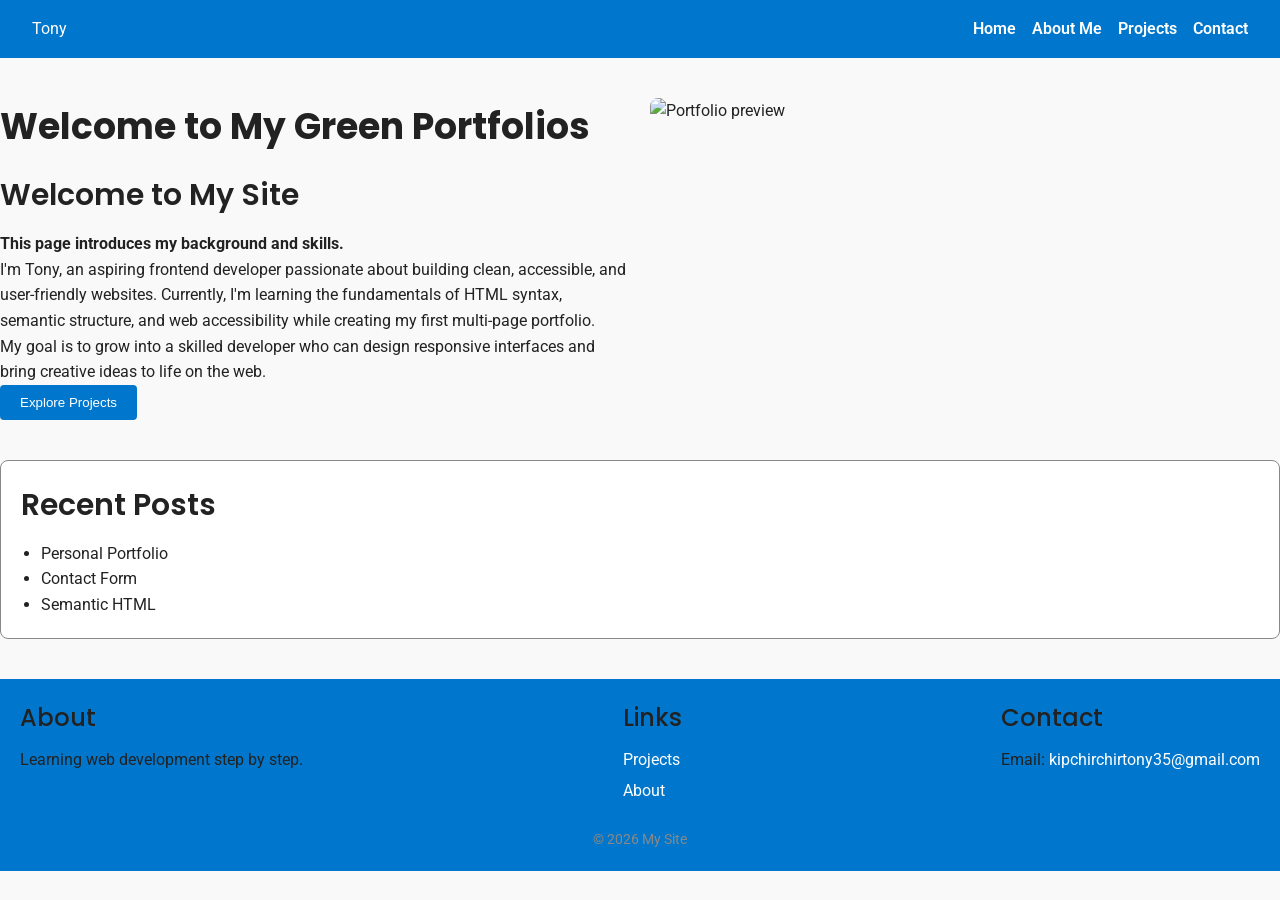
==== components/about.html @ c9291d9c "add index.html, components, and styles" ====
<!DOCTYPE html>
<html lang="en">
<head>
  <meta charset="UTF-8">
  <meta name="viewport" content="width=device-width, initial-scale=1.0">
  <title>My Site</title>
  <link rel="stylesheet" href="../styles/about.css">
  <link href="https://fonts.googleapis.com/css2?family=Poppins:wght@600&family=Roboto&display=swap" rel="stylesheet">
</head>
<body>
  <header>
    <nav class="navbar">
      <div class="logo">Tony</div>
      <ul class="navbar-items">
        <li><a href="index.html">Home</a></li>
        <li><a href="about.html">About Me</a></li>
        <li><a href="projects.html">Projects</a></li>
        <li><a href="contacts.html">Contact</a></li>
      </ul>
    </nav>
    
  </header>

  <main>
    <article class="hero">
      <div class="hero-text">
        <h1>Welcome to My Green Portfolios</h1>
        <h2>Welcome to My Site</h2>
        <h4>This page introduces my background and skills.</h4>
        <p>I'm Tony, an aspiring frontend developer passionate about building clean, accessible, and user-friendly websites. Currently, I'm learning the fundamentals of HTML syntax, semantic structure, and web accessibility while creating my first multi-page portfolio.</p>
        <p>My goal is to grow into a skilled developer who can design responsive interfaces and bring creative ideas to life on the web.</p>
        <button class="button">Explore Projects</button>
      </div>
      <div class="hero-image">
        <img src="images/login-project.png" alt="Portfolio preview">
      </div>
    </article>

    <aside>
      <h2>Recent Posts</h2>
      <ul>
        <li>Personal Portfolio</li>
        <li>Contact Form</li>
        <li>Semantic HTML</li>
      </ul>
    </aside>
  </main>

  <footer>
    <div class="footer-columns">
      <div>
        <h3>About</h3>
        <p>Learning web development step by step.</p>
      </div>
      <div>
        <h3>Links</h3>
        <ul>
          <li><a href="../components/project.html">Projects</a></li>
          <li><a href="../components/about.html">About</a></li>
        </ul>
      </div>
      <div>
        <h3>Contact</h3>
        <p>Email: <a href="emailto: kipchirchirtony35@gmail.com">kipchirchirtony35@gmail.com</a></p>
      </div>
    </div>
    <p class="copyright"> &copy 2026 My Site</p>
  </footer>
</body>
</html>
---- styles/about.css ----
* {
    margin: 0;
    padding: 0;
    box-sizing: border-box;
  }
  
  body {
    font-family: 'Roboto', sans-serif;
    font-size: 16px;
    line-height: 1.6;
    color: #222;
    background-color: #f9f9f9;
    
  }
  
  h1 {
      font-family: 'Poppins', sans-serif; 
      font-size: 2.25rem; 
      font-weight: 700; 
      margin-bottom: 1rem; 
  }
  
  h2 { 
      font-family: 'Poppins', sans-serif; 
      font-size: 1.875rem; 
      font-weight: 600; 
      margin-bottom: 0.75rem; 
  }
  
  h3 { 
      font-family: 'Poppins', sans-serif; 
      font-size: 1.5rem; 
      font-weight: 500; 
      margin-bottom: 0.5rem; 
  }
  
  p, li { font-size: 1rem; }

  .navbar {
    display: flex;
    justify-content: space-between;
    align-items: center;
    padding: 1rem 2rem;
    background: #0077cc;
    color: white;
  }
  
  .navbar-items {
    list-style: none;
    display: flex;
    gap: 1rem;
  }
  
  .navbar-items a {
    color: white;
    text-decoration: none;
    font-weight: 600;
  }
  
  .navbar-items a:hover {
    color: #ffcc00;
  }

.hero {
    display: flex;
    flex-direction: column;
    gap: 20px;
    margin: 40px 0;
  }
  .hero-text { 
      flex: 1; 
  }
  
  .hero-image img {
    max-width: 100%;
    border-radius: 8px;
  }
  .button {
    background: #0077cc;
    color: #fff;
    padding: 10px 20px;
    border: none;
    border-radius: 4px;
    cursor: pointer;
    transition: all 0.3s ease;
  }
  .button:hover {
    transform: translateY(-2px);
    box-shadow: 0 4px 6px rgba(0,0,0,0.1);
  }
  
  aside {
    background: #fff;
    padding: 20px;
    border: 1px solid #888;
    border-radius: 8px;
    margin-bottom: 40px;
  }
  aside ul { 
      list-style: disc;
      padding-left: 20px; 
  }
  
  footer {
    background: #0077cc;
    padding: 20px;
    margin-top: 40px;
  }
  .footer-columns {
    display: flex;
    justify-content: space-between;
    flex-wrap: wrap;
    gap: 20px;
  }
  footer h3 { 
      margin-bottom: 10px;
  }
  
  footer ul { 
      list-style: none; 
  }
  
  footer li { 
      margin-bottom: 5px; 
  }
  
  footer a { 
      color: white; 
      text-decoration: none; 
  }
  
  footer a:hover { 
      color: #8ebada; 
  }
  
  footer .copyright {
    text-align: center;
    margin-top: 20px;
    font-size: 0.875rem;
    color: #888;
  }
  
  @media (min-width: 768px) {
    .hero { 
  
      flex-direction: row; 
      }
    .hero-text, .hero-image { 
      flex: 1; 
      }
  }
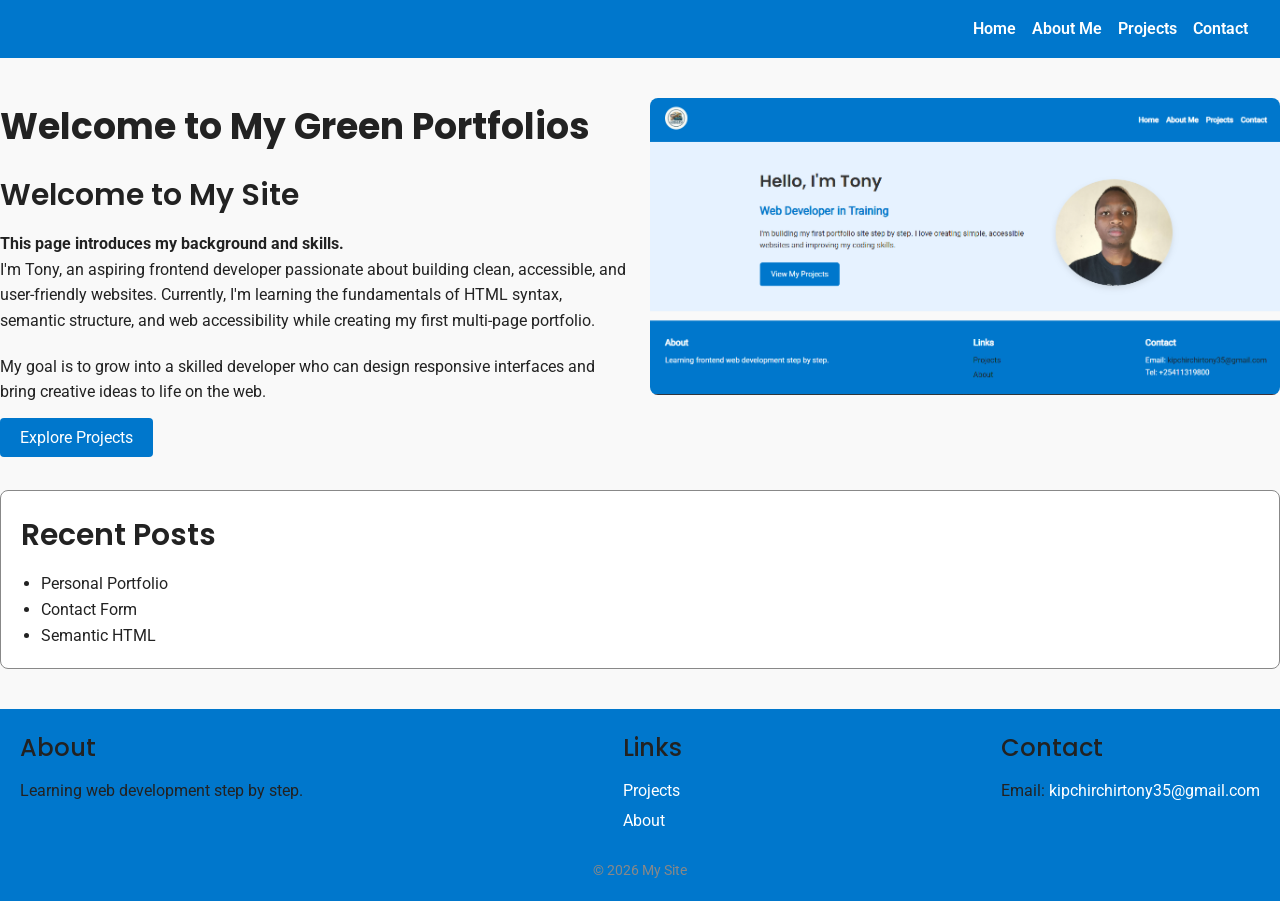
==== commit 6899f2f7: "add logo" ====
--- a/components/about.html
+++ b/components/about.html
@@ -10,9 +10,11 @@
 <body>
   <header>
     <nav class="navbar">
-      <div class="logo">Tony</div>
+      <div class="logo">
+        <img src="images/logo-software.jpg" alt="">
+      </div>
       <ul class="navbar-items">
-        <li><a href="index.html">Home</a></li>
+        <li><a href="../index.html">Home</a></li>
         <li><a href="about.html">About Me</a></li>
         <li><a href="projects.html">Projects</a></li>
         <li><a href="contacts.html">Contact</a></li>
@@ -29,10 +31,11 @@
         <h4>This page introduces my background and skills.</h4>
         <p>I'm Tony, an aspiring frontend developer passionate about building clean, accessible, and user-friendly websites. Currently, I'm learning the fundamentals of HTML syntax, semantic structure, and web accessibility while creating my first multi-page portfolio.</p>
         <p>My goal is to grow into a skilled developer who can design responsive interfaces and bring creative ideas to life on the web.</p>
-        <button class="button">Explore Projects</button>
+        <a class="button" href="project.html"> Explore Projects</a>
+        
       </div>
       <div class="hero-image">
-        <img src="images/login-project.png" alt="Portfolio preview">
+        <img src="../images/portfolio-preview.png" alt="Portfolio preview">
       </div>
     </article>
 
--- a/styles/about.css
+++ b/styles/about.css
@@ -12,6 +12,13 @@
     background-color: #f9f9f9;
     
   }
+
+  .logo img {
+    width: 3em;
+    height: auto;
+    border-radius: 50%; /* perfect circle */
+  }
+  
   
   h1 {
       font-family: 'Poppins', sans-serif; 
@@ -70,12 +77,21 @@
   .hero-text { 
       flex: 1; 
   }
+
+  .hero-text a {
+    text-decoration: none;
+    
+  }
+  .hero-text p {
+    margin-bottom: 20px;
+  }
   
   .hero-image img {
     max-width: 100%;
     border-radius: 8px;
   }
   .button {
+    margin-top: 20px;
     background: #0077cc;
     color: #fff;
     padding: 10px 20px;
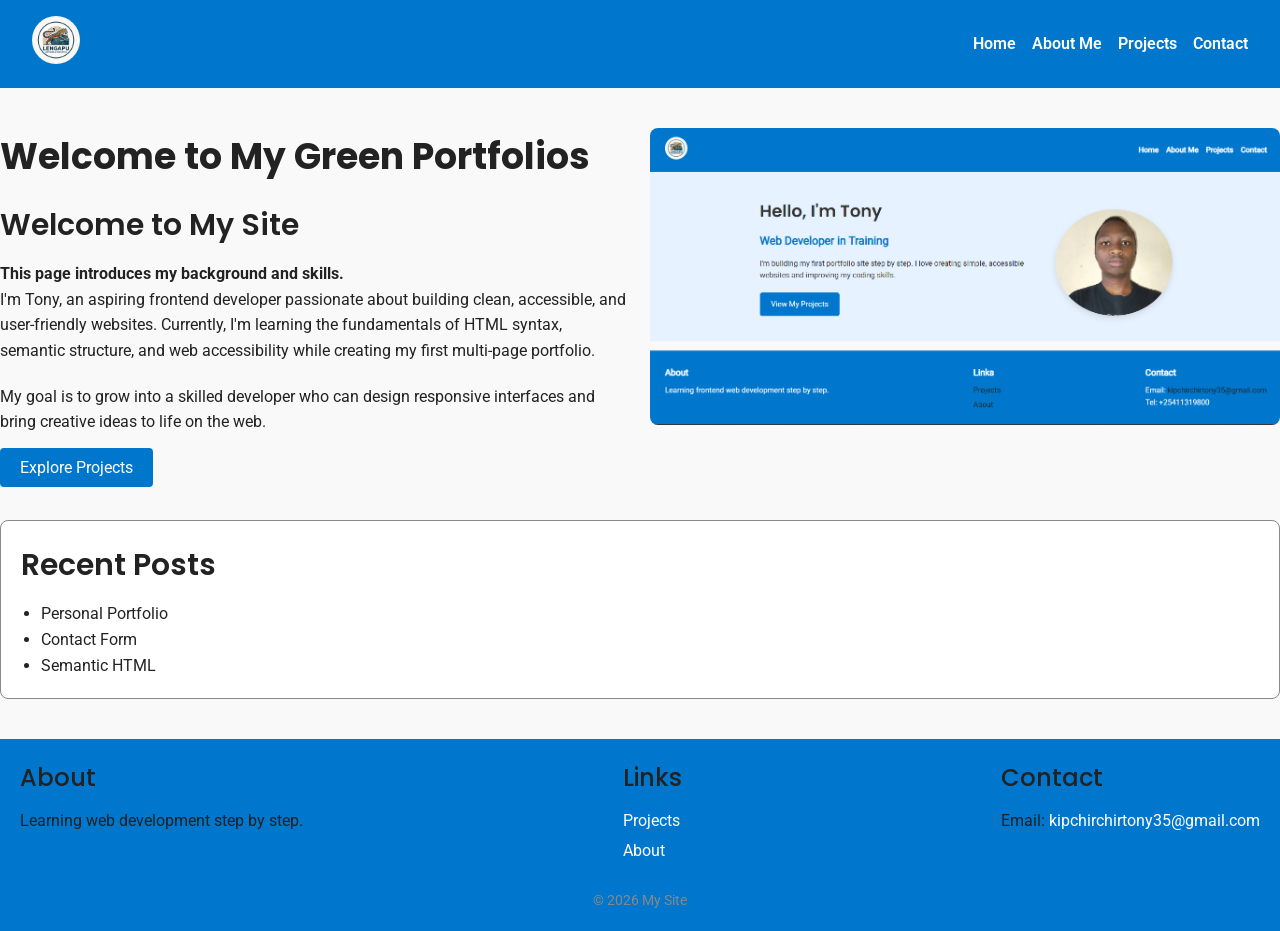
==== commit 98cf2185: "update logos" ====
--- a/components/about.html
+++ b/components/about.html
@@ -11,7 +11,7 @@
   <header>
     <nav class="navbar">
       <div class="logo">
-        <img src="images/logo-software.jpg" alt="">
+        <img src="../images/logo-software.jpg" alt="">
       </div>
       <ul class="navbar-items">
         <li><a href="../index.html">Home</a></li>
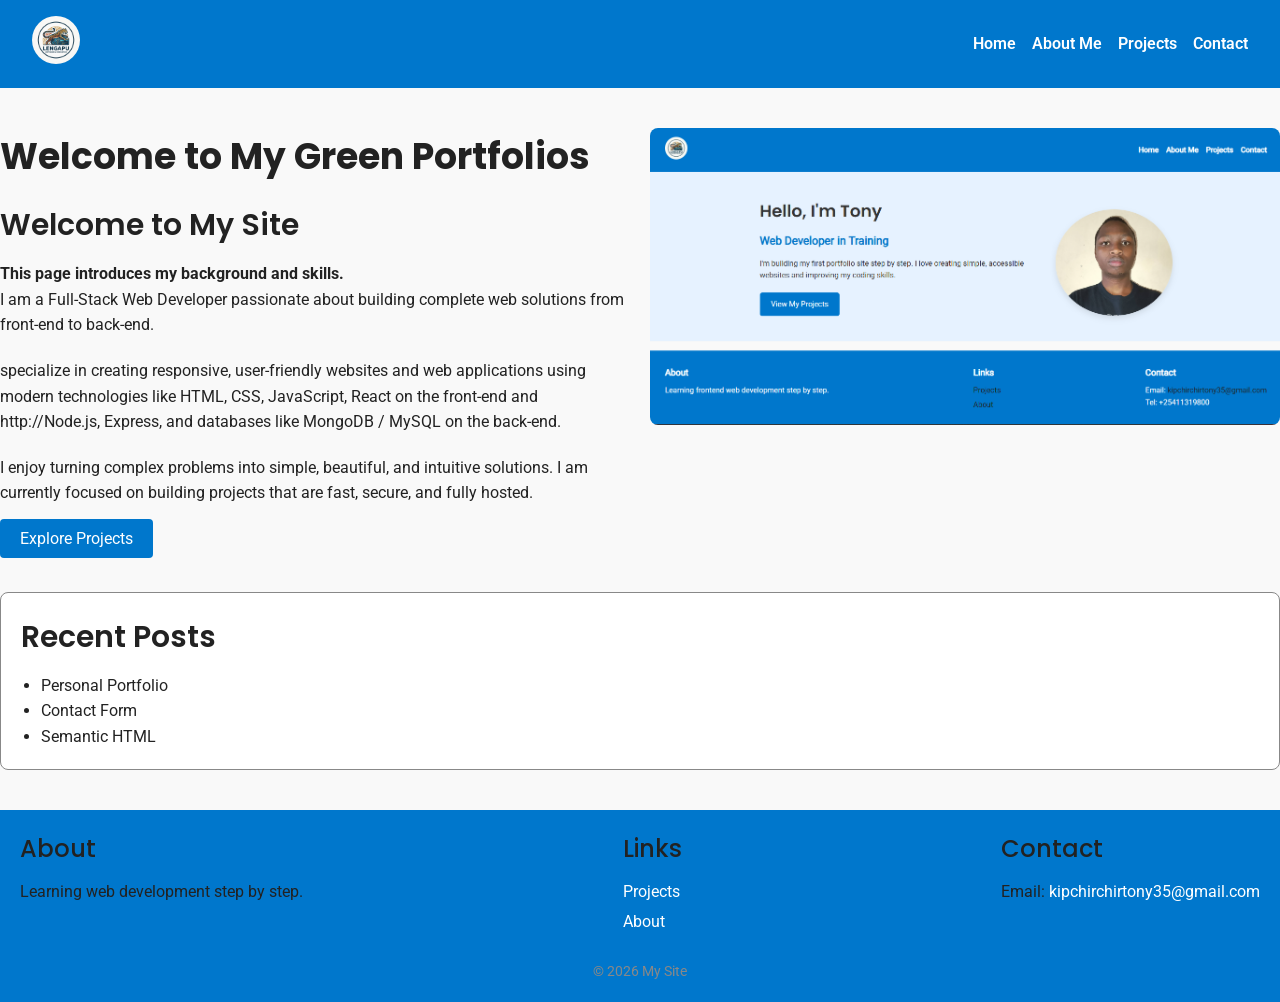
==== commit 1e30cec6: "update my about" ====
--- a/components/about.html
+++ b/components/about.html
@@ -29,8 +29,13 @@
         <h1>Welcome to My Green Portfolios</h1>
         <h2>Welcome to My Site</h2>
         <h4>This page introduces my background and skills.</h4>
-        <p>I'm Tony, an aspiring frontend developer passionate about building clean, accessible, and user-friendly websites. Currently, I'm learning the fundamentals of HTML syntax, semantic structure, and web accessibility while creating my first multi-page portfolio.</p>
-        <p>My goal is to grow into a skilled developer who can design responsive interfaces and bring creative ideas to life on the web.</p>
+        <p>I am a Full-Stack Web Developer passionate about building complete web solutions from front-end to back-end. </p>
+    
+      
+        <p> specialize in creating responsive, user-friendly websites and web applications using modern technologies like HTML, CSS, JavaScript, React on the front-end and http://Node.js, Express, and databases like MongoDB / MySQL on the back-end. </p>
+      
+        <p> I enjoy turning complex problems into simple, beautiful, and intuitive solutions. I am currently focused on building projects that are fast, secure, and fully hosted.</p>
+        
         <a class="button" href="project.html"> Explore Projects</a>
         
       </div>
